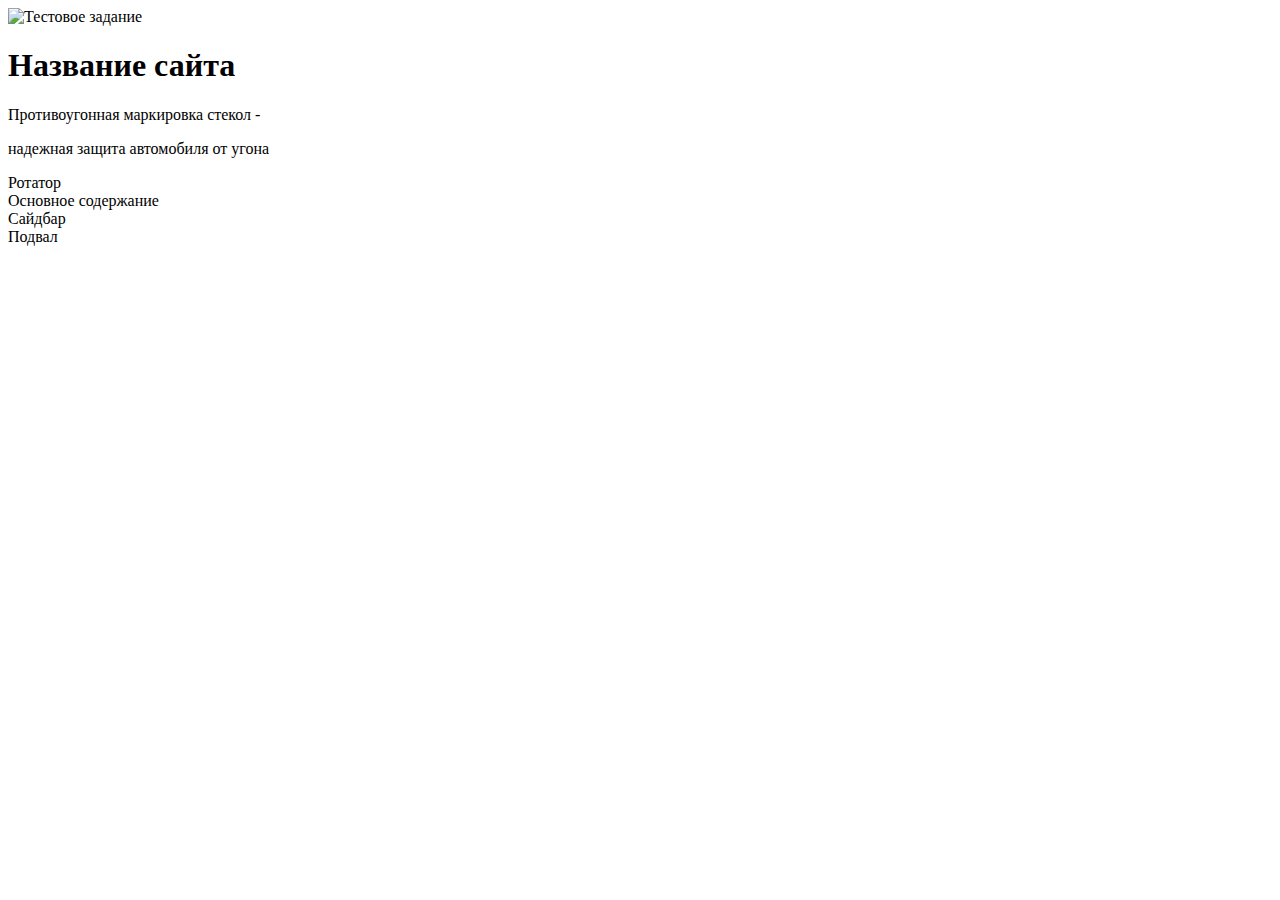
==== Test_job/Index.html @ c0310680 "Test_job" ====
<!DOCTYPE html>
<html>
<head>
<meta charset="utf-8" />
<title>Тестовое задание</title>
<meta name="Description" content="Тестовое задание на позицию младшего web-программиста">
</head>

<body>
<div class="wrapper">
<header>
<div class="hdr-title">
<div class="hdr-block">
<img src="images/logo.gif" alt="Тестовое задание"/>
<h1>Название сайта</h1>
</div>
<p class="hdr-p1">Противоугонная маркировка стекол -</p>
<p class="hdr-p2">надежная защита автомобиля от угона</p>
</div>
</header>
<section>Ротатор</section>
<main>Основное содержание</main>
<aside">Сайдбар</aside>
<footer>Подвал</footer>
</div>
</body>
</html>
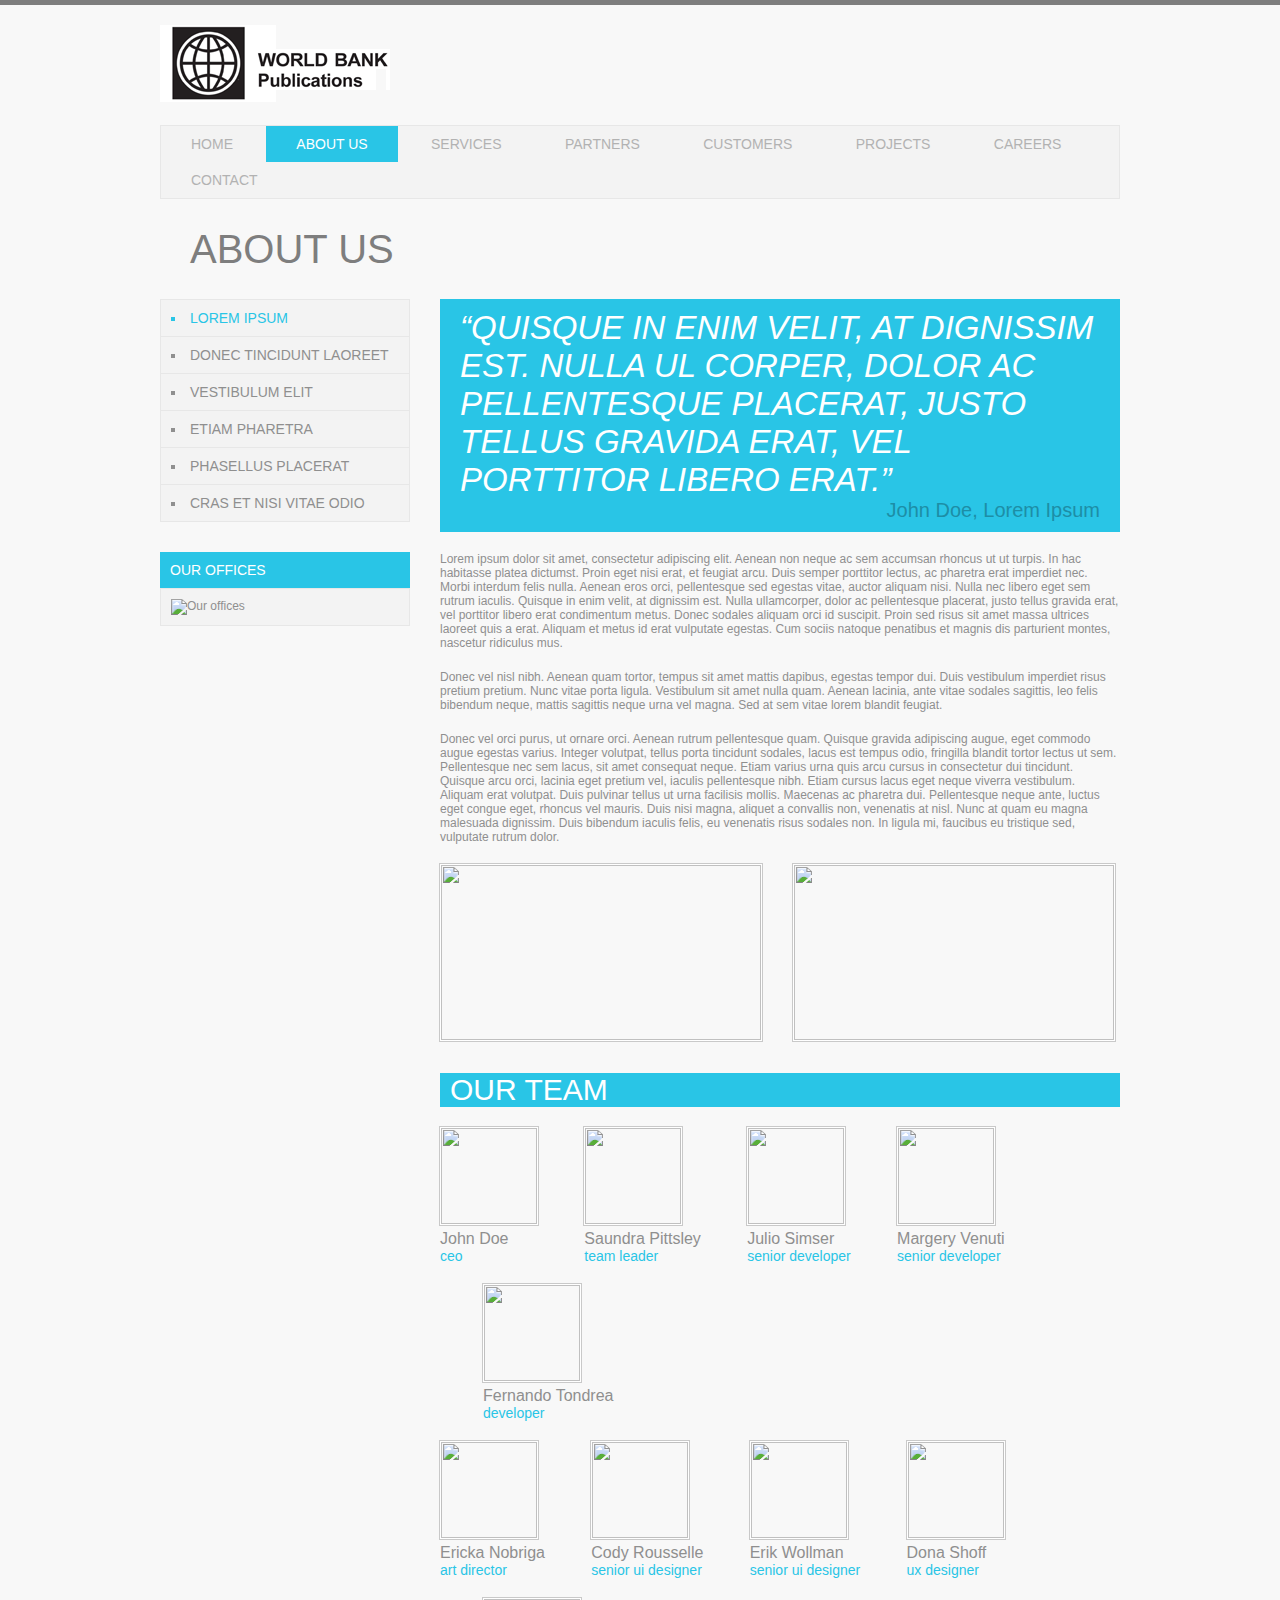
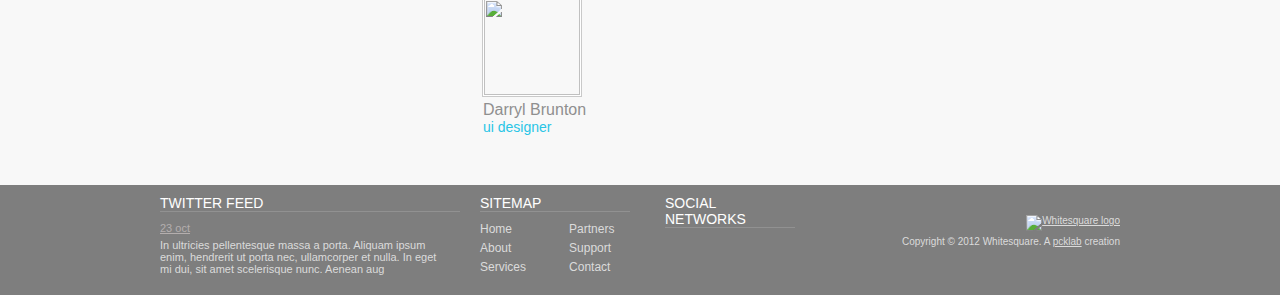
==== commit 2f1687ff: "Test job" ====
--- a/Test_job/Index.html
+++ b/Test_job/Index.html
@@ -1,27 +1,159 @@
-<!DOCTYPE html>
+<!doctype html>
 <html>
 <head>
-<meta charset="utf-8" />
-<title>Тестовое задание</title>
-<meta name="Description" content="Тестовое задание на позицию младшего web-программиста">
+	<meta http-equiv="Content-type" content="text/html; charset=utf-8">
+	<meta http-equiv="X-UA-Compatible" content="IE=Edge">
+	<title>Whitesquare</title>
+	<link rel="stylesheet" href="css/styles.css" type="text/css">
+	<link rel="stylesheet" href="http://fonts.googleapis.com/css?family=Europe:400,300" type="text/css">
+	<!--[if lt IE 9]>
+	<script src="http://html5shiv.googlecode.com/svn/trunk/html5.js"></script>
+	<![endif]-->
 </head>
+<body>
+	<div id="wrapper">
+		<header>
+			<a href="/"><img src="images/logo.png" alt="World Bank Publications"></a>
 
-<body>
-<div class="wrapper">
-<header>
-<div class="hdr-title">
-<div class="hdr-block">
-<img src="images/logo.gif" alt="Тестовое задание"/>
-<h1>Название сайта</h1>
-</div>
-<p class="hdr-p1">Противоугонная маркировка стекол -</p>
-<p class="hdr-p2">надежная защита автомобиля от угона</p>
-</div>
-</header>
-<section>Ротатор</section>
-<main>Основное содержание</main>
-<aside">Сайдбар</aside>
-<footer>Подвал</footer>
-</div>
+			<!-- <form name="search" action="#" method="get">
+				<input type="text" name="q" placeholder="Search"><button type="submit">GO</button>
+			</form> -->
+
+		</header>
+		<nav>
+			<ul class="top-menu">
+				<li><a href="/home/">HOME</a></li>
+				<li class="active">ABOUT US</li>
+				<li><a href="/services/">SERVICES</a></li>
+				<li><a href="/partners/">PARTNERS</a></li>
+				<li><a href="/customers/">CUSTOMERS</a></li>
+				<li><a href="/projects/">PROJECTS</a></li>
+				<li><a href="/careers/">CAREERS</a></li>
+				<li><a href="/contact/">CONTACT</a></li>
+			</ul>
+		</nav>
+		<div id="heading">
+			<h1>ABOUT US</h1>
+		</div>
+		<aside>
+			<nav>
+				<ul class="aside-menu">
+					<li class="active">LOREM IPSUM</li>
+					<li><a href="/donec/">DONEC TINCIDUNT LAOREET</a></li>
+					<li><a href="/vestibulum/">VESTIBULUM ELIT</a></li>
+					<li><a href="/etiam/">ETIAM PHARETRA</a></li>
+					<li><a href="/phasellus/">PHASELLUS PLACERAT</a></li>
+					<li><a href="/cras/">CRAS ET NISI VITAE ODIO</a></li>
+				</ul>
+			</nav>
+			<h2>OUR OFFICES</h2>
+			<p>
+				<img src="images/sample.png" width="230" height="180" alt="Our offices">
+			</p>
+		</aside>
+		<section>
+			<blockquote>
+				<p>
+					&ldquo;QUISQUE IN ENIM VELIT, AT DIGNISSIM EST.
+					NULLA UL CORPER, DOLOR AC PELLENTESQUE PLACERAT, JUSTO TELLUS GRAVIDA ERAT, VEL PORTTITOR LIBERO ERAT.&rdquo;
+				</p>
+				<cite>John Doe, Lorem Ipsum</cite>
+			</blockquote>
+
+			<p>Lorem ipsum dolor sit amet, consectetur adipiscing elit. Aenean non neque ac sem accumsan rhoncus ut ut turpis. In hac habitasse platea dictumst. Proin eget nisi erat, et feugiat arcu. Duis semper porttitor lectus, ac pharetra erat imperdiet nec. Morbi interdum felis nulla. Aenean eros orci, pellentesque sed egestas vitae, auctor aliquam nisi. Nulla nec libero eget sem rutrum iaculis. Quisque in enim velit, at dignissim est. Nulla ullamcorper, dolor ac pellentesque placerat, justo tellus gravida erat, vel porttitor libero erat condimentum metus. Donec sodales aliquam orci id suscipit. Proin sed risus sit amet massa ultrices laoreet quis a erat. Aliquam et metus id erat vulputate egestas. Cum sociis natoque penatibus et magnis dis parturient montes, nascetur ridiculus mus.</p>
+			<p>Donec vel nisl nibh. Aenean quam tortor, tempus sit amet mattis dapibus, egestas tempor dui. Duis vestibulum imperdiet risus pretium pretium. Nunc vitae porta ligula. Vestibulum sit amet nulla quam. Aenean lacinia, ante vitae sodales sagittis, leo felis bibendum neque, mattis sagittis neque urna vel magna. Sed at sem vitae lorem blandit feugiat.</p>
+			<p>Donec vel orci purus, ut ornare orci. Aenean rutrum pellentesque quam. Quisque gravida adipiscing augue, eget commodo augue egestas varius. Integer volutpat, tellus porta tincidunt sodales, lacus est tempus odio, fringilla blandit tortor lectus ut sem. Pellentesque nec sem lacus, sit amet consequat neque. Etiam varius urna quis arcu cursus in consectetur dui tincidunt. Quisque arcu orci, lacinia eget pretium vel, iaculis pellentesque nibh. Etiam cursus lacus eget neque viverra vestibulum. Aliquam erat volutpat. Duis pulvinar tellus ut urna facilisis mollis. Maecenas ac pharetra dui. Pellentesque neque ante, luctus eget congue eget, rhoncus vel mauris. Duis nisi magna, aliquet a convallis non, venenatis at nisl. Nunc at quam eu magna malesuada dignissim. Duis bibendum iaculis felis, eu venenatis risus sodales non. In ligula mi, faucibus eu tristique sed, vulputate rutrum dolor.</p>
+
+			<figure>
+				<img src="images/sample.png" width="320" height="175" alt="">
+			</figure>
+			<figure>
+				<img src="images/sample.png" width="320" height="175" alt="">
+			</figure>
+
+			<h2>OUR TEAM</h2>
+			<div class="team-row">
+				<figure>
+					<img src="images/sample.png" width="96" height="96" alt="">
+					<figcaption>John Doe<span>ceo</span></figcaption>
+				</figure>
+				<figure>
+					<img src="images/sample.png" width="96" height="96" alt="">
+					<figcaption>Saundra Pittsley<span>team leader</span></figcaption>
+				</figure>
+				<figure>
+					<img src="images/sample.png" width="96" height="96" alt="">
+					<figcaption>Julio Simser<span>senior developer</span></figcaption>
+				</figure>
+				<figure>
+					<img src="images/sample.png" width="96" height="96" alt="">
+					<figcaption>Margery Venuti<span>senior developer</span></figcaption>
+				</figure>
+				<figure>
+					<img src="images/sample.png" width="96" height="96" alt="">
+					<figcaption>Fernando Tondrea<span>developer</span></figcaption>
+				</figure>
+			</div>
+			<div class="team-row">
+				<figure>
+					<img src="images/sample.png" width="96" height="96" alt="">
+					<figcaption>Ericka Nobriga<span>art director</span></figcaption>
+				</figure>
+				<figure>
+					<img src="images/sample.png" width="96" height="96" alt="">
+					<figcaption>Cody Rousselle<span>senior ui designer</span></figcaption>
+				</figure>
+				<figure>
+					<img src="images/sample.png" width="96" height="96" alt="">
+					<figcaption>Erik Wollman<span>senior ui designer</span></figcaption>
+				</figure>
+				<figure>
+					<img src="images/sample.png" width="96" height="96" alt="">
+					<figcaption>Dona Shoff<span>ux designer</span></figcaption>
+				</figure>
+				<figure>
+					<img src="images/sample.png" width="96" height="96" alt="">
+					<figcaption>Darryl Brunton<span>ui designer</span></figcaption>
+				</figure>
+			</div>
+		</section>
+	</div>
+	<footer>
+		<div id="footer">
+			<div id="twitter">
+				<h3>TWITTER FEED</h3>
+				<time datetime="2012-10-23"><a href="#">23 oct</a></time>
+				<p>In ultricies pellentesque massa a porta. Aliquam ipsum enim, hendrerit ut porta nec, ullamcorper et nulla. In eget mi dui, sit amet scelerisque nunc. Aenean aug</p>
+			</div>
+			<div id="sitemap">
+				<h3>SITEMAP</h3>
+				<div>
+					<a href="/home/">Home</a>
+					<a href="/about/">About</a>
+					<a href="/services/">Services</a>
+				</div>
+				<div>
+					<a href="/partners/">Partners</a>
+					<a href="/customers/">Support</a>
+					<a href="/contact/">Contact</a>
+				</div>
+			</div>
+			<div id="social">
+				<h3>SOCIAL NETWORKS</h3>
+				<a href="http://twitter.com/" class="social-icon twitter"></a>
+				<a href="http://facebook.com/" class="social-icon facebook"></a>
+				<a href="http://plus.google.com/" class="social-icon google-plus"></a>
+				<a href="http://vimeo.com/" class="social-icon-small vimeo"></a>
+				<a href="http://youtube.com/" class="social-icon-small youtube"></a>
+				<a href="http://flickr.com/" class="social-icon-small flickr"></a>
+				<a href="http://instagram.com/" class="social-icon-small instagram"></a>
+				<a href="/rss/" class="social-icon-small rss"></a>
+			</div>
+			<div id="footer-logo">
+				<a href="/"><img src="images/footer-logo.png" alt="Whitesquare logo"></a>
+				<p>Copyright &copy; 2012 Whitesquare. A <a href="http://pcklab.com">pcklab</a> creation </p>
+			</div>
+		</div>
+	</footer>
 </body>
 </html>--- a/Test_job/css/styles.css
+++ b/Test_job/css/styles.css
@@ -0,0 +1,170 @@
+body {	color: #8f8f8f;	
+		font: 12px Tahoma, sans-serif;	
+		background: #f8f8f8 url(../images/bg.png);	
+		border-top: 5px solid #7e7e7e;	
+		margin: 0;}
+img {	border: 0;}
+
+input[type="text"] {	background-color: #f3f3f3;	
+						border: 1px solid #e7e7e7;	
+						height: 30px;	
+						color: #b2b2b2;	
+						padding: 0 10px;	
+						vertical-align: top;}
+
+button {	color: #fff;	
+			background-color: #29c5e6;	
+			border: none;	
+			height: 32px;	
+			font-family: 'Oswald', sans-serif;}
+
+nav {	background: #f3f3f3;	
+		border: 1px solid #e7e7e7;}
+
+#heading {	background: transparent url(../images/h1-bg.png);	margin: 30px 0;	padding-left: 20px;}
+
+h1 {	display: inline-block;	
+		color: #7e7e7e;	
+		font: 40px/40px 'Oswald', sans-serif;	
+		background: url(../images/bg.png);	
+		margin: 0;	padding: 0 10px;}
+
+#wrapper {	max-width: 960px;	margin: auto;}
+
+header {	padding: 20px 0;}
+
+aside {	float: left;	
+		width: 250px;}
+
+aside > h2 {	background: #29c5e6;	
+				font: 14px 'Oswald', sans-serif;	
+				color: #fff;	
+				padding: 10px;	
+				margin: 30px 0 0 0;}
+
+aside > p {	background: #f3f3f3;	
+			border: 1px solid #e7e7e7;	
+			padding: 10px;	
+			margin: 0;}
+
+section {	margin-left: 280px;	
+			padding-bottom: 50px;}
+
+form[name="search"] {	float: right;}
+
+footer {	background-color: #7e7e7e;}
+
+nav a {	text-decoration: none;}
+
+nav ul {	margin: 0;	padding: 0;}
+
+nav li {	list-style-position: inside;	
+			font: 14px 'Oswald', sans-serif;	
+			padding: 10px;}.top-menu 
+
+li {	display: inline-block;	
+		padding: 10px 30px;	
+		margin: 0;}.top-menu 
+
+li.active {	background: #29c5e6;	
+			color: #fff;}.top-menu 
+
+a {	color: #b2b2b2;}.aside-menu 
+
+li {	font-weight: 300;	
+		list-style-type: square;	
+		border-top: 1px solid #e7e7e7;}.aside-menu 
+
+li:first-child {	border: none;}.aside-menu 
+
+li.active {	color: #29c5e6;}.aside-menu 
+
+a {	color: #8f8f8f;}
+
+blockquote {	margin: 0;	
+				background: #29c5e6;	
+				padding: 10px 20px;	
+				font-family: 'Oswald', sans-serif;	
+				font-weight: 300;}
+
+blockquote p {	color: #fff;	
+				font-style: italic;	
+				font-size: 33px;	
+				margin: 0;}
+
+blockquote cite {	display: block;	
+					font-size: 20px;	
+					font-style: normal;	
+					color: #1d8ea6;	
+					margin: 0;	
+					text-align: right;}
+
+
+figure {	display: inline-block;	
+			margin: 0;	
+			font-family: 'Oswald', sans-serif;	
+			font-weight: 300;}
+
+
+figure img {	display: block;	
+				border: 1px solid #fff;	
+				outline: 1px solid #c9c9c9;}
+
+
+section > figure + figure {	margin-left: 28px;}
+
+p {	margin: 20px 0;}
+
+section > h2 {	background: #29c5e6;	
+				font: 30px 'Oswald', sans-serif;	
+				font-weight: 300;	
+				color: #fff;	
+				padding: 0 10px;	
+				margin: 30px 0 0 0;}
+
+
+figure figcaption {	font-size: 16px;	
+					font-weight: 300;	
+					margin-top: 5px;}
+
+
+figure figcaption span {	display: block;	
+							font-size: 14px;	
+							color: #29c5e6;}.team-row 
+
+
+figure {	margin-top: 20px;}.team-row 
+
+figure + figure {	margin-left: 43px;}
+
+footer {	background: #7e7e7e;	
+			color: #dbdbdb;	
+			font-size: 11px;}
+
+
+#footer {	max-width: 960px;	margin: auto;	padding: 10px 0;	height: 90px;}
+
+footer h3 {	font: 14px 'Oswald', sans-serif;	
+			color: #fff;	
+			border-bottom: 1px solid #919191;	
+			margin: 0 0 10px 0;}
+
+
+footer a {	color: #dbdbdb;}
+
+#twitter 
+
+
+time a {	color: #b4aeae;}
+
+
+footer p {	margin: 5px 0;}
+
+#twitter {	float: left;	width: 300px;}
+#twitter p {	padding-right: 15px;}
+#sitemap {	width: 150px;	float: left;	margin-left: 20px;	padding-right: 15px;}
+#sitemap div {	display: inline-block;}
+#sitemap div + div {	margin-left: 40px;}
+#sitemap a {	display: block;	text-decoration: none;	font-size: 12px;	margin-bottom: 5px;}
+#sitemap a:hover {	text-decoration: underline;}
+#social {	float: left;	margin-left: 20px;	width: 130px;}.social-icon {	width: 30px;	height: 30px;	background: url(../images/social.png) no-repeat;	display: inline-block;	margin-right: 10px;}.social-icon-small  {	width: 16px;	height: 16px;	background: url(../images/social-small.png) no-repeat;	display: inline-block;	margin: 5px 6px 0 0;}.twitter {	background-position: 0 0;}.facebook {	background-position: -30px 0;}.google-plus {	background-position: -60px 0;}.vimeo {	background-position: 0 0;}.youtube {	background-position: -16px 0;}.flickr {	background-position: -32px 0;}.instagram {	background-position: -48px 0;}.rss {	background-position: -64px 0;}#footer-logo {	float: right;	margin-top: 20px;	font-size: 10px;	text-align: right;}